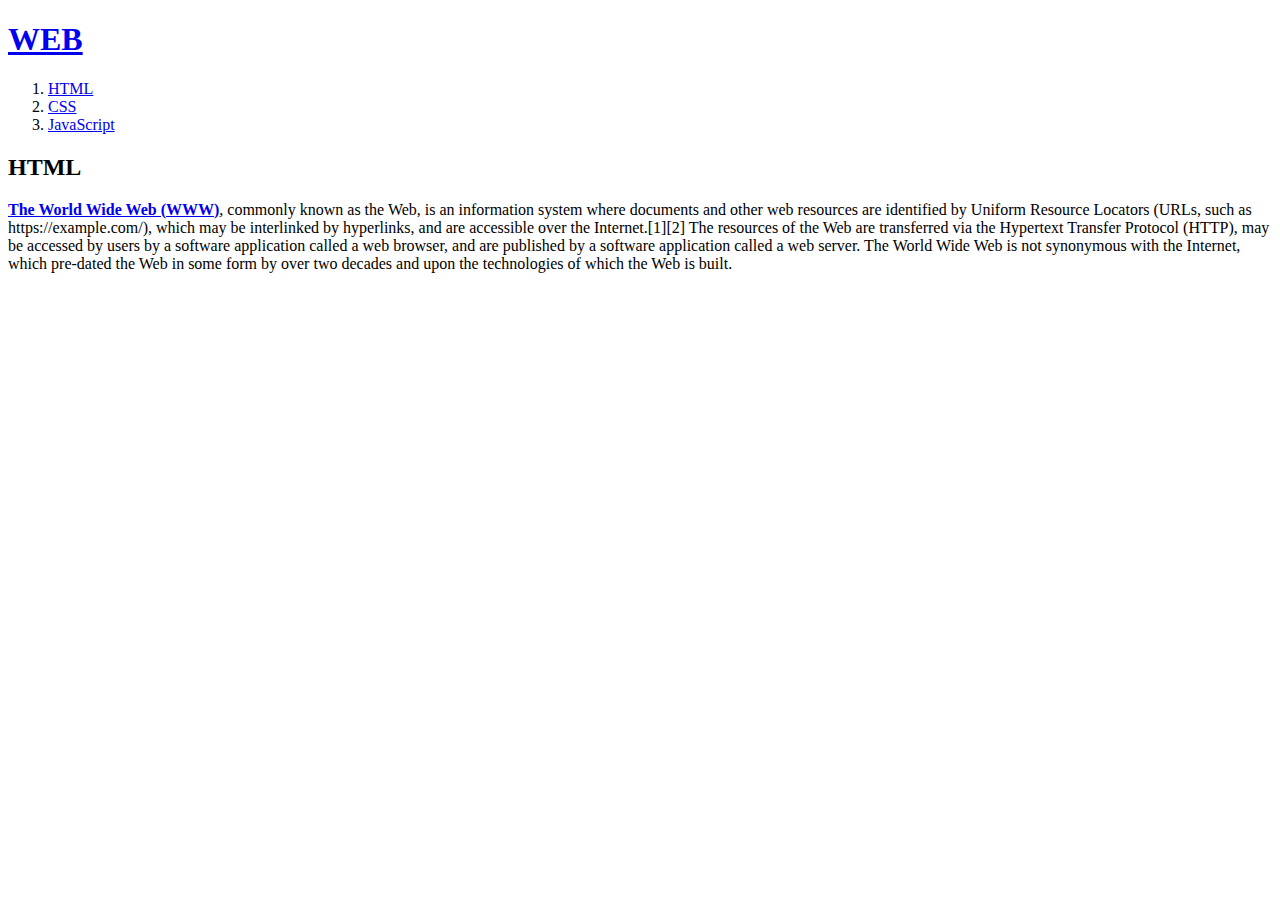
==== index.html @ 0d749e67 "first version" ====
<!doctype html>
<html>
<head>
  <title>WEB - Welcome</title>
  <meta charset="utf-8">
</head>

<body>
  <h1><a href="index.html">WEB</a></h1>
  <ol>
    <li><a href="1.html">HTML</a></li>
    <li><a href="2.html">CSS</a></li>
    <li><a href="3.html">JavaScript</a></li>
  </ol>

  <h2>HTML</h2>
  <p>
    <strong><u><a href="https://en.wikipedia.org/wiki/World_Wide_Web" target="_blank" title="wikipedia">The World Wide Web (WWW)</strong></u></a>, commonly known as the Web, is an information system where documents and other web resources are identified by Uniform Resource Locators (URLs, such as https://example.com/), which may be interlinked by hyperlinks, and are accessible over the Internet.[1][2] The resources of the Web are transferred via the Hypertext Transfer Protocol (HTTP), may be accessed by users by a software application called a web browser, and are published by a software application called a web server. The World Wide Web is not synonymous with the Internet, which pre-dated the Web in some form by over two decades and upon the technologies of which the Web is built.
  </P>
</body>
</html>
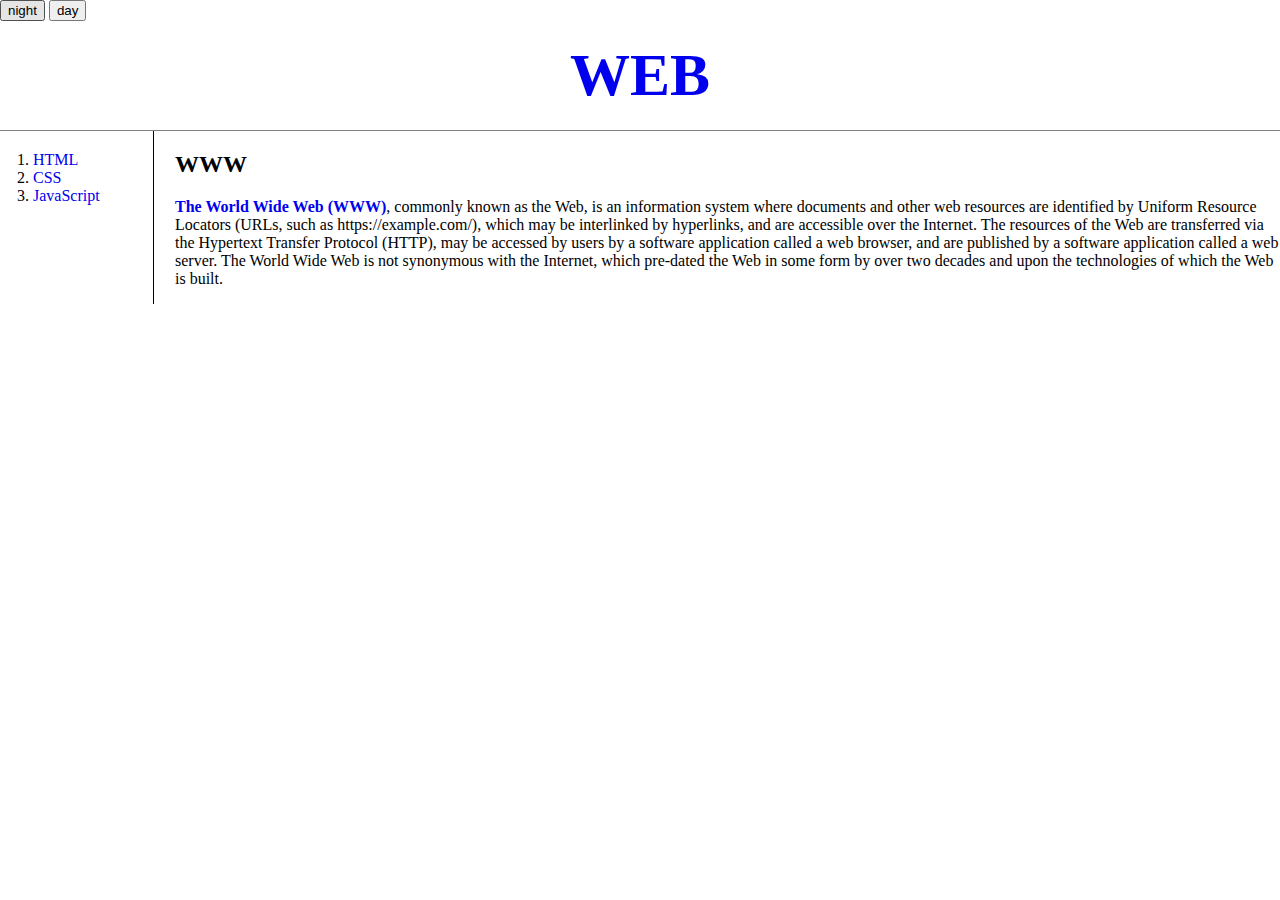
==== commit 79383430: "Add files via upload" ====
--- a/index.html
+++ b/index.html
@@ -3,19 +3,41 @@
 <head>
   <title>WEB - Welcome</title>
   <meta charset="utf-8">
+  <link rel="stylesheet" href="style.css">
+
 </head>
 
 <body>
-  <h1><a href="index.html">WEB</a></h1>
-  <ol>
-    <li><a href="1.html">HTML</a></li>
-    <li><a href="2.html">CSS</a></li>
-    <li><a href="3.html">JavaScript</a></li>
-  </ol>
+    <input type="button" value="night" onclick="
+    document.querySelector('body').style.backgroundColor='black';
+    document.querySelector('body').style.color='white';
+    ">
+    <input type="button" value="day" onclick="
+    document.querySelector('body').style.backgroundColor='white';
+    document.querySelector('body').style.color='black';
+    ">
+    <h1><a href="index.html">WEB</a></h1>
+    <div id="grid">
+      <ol>
+        <li><a href="1.html">HTML</a></li>
+        <li><a href="2.html">CSS</a></li>
+        <li><a href="3.html">JavaScript</a></li>
+      </ol>
+    <!--
+      <ol>
+        <li><a href="1.html"><font color="black">HTML</font></a></li>
+        <li><a href="2.html"><font color="black">CSS</font></a></li>
+        <li><a href="3.html"><font color="black">JavaScript</font></a></li>
+      </ol>
+    -->
+      <div id="article">
+        <h2>WWW</h2>
+        <p>
+          <strong><a href="https://en.wikipedia.org/wiki/World_Wide_Web" target="_blank" title="wikipedia">The World Wide Web (WWW)</strong></a>, commonly known as the Web, is an information system where documents and other web resources are identified by Uniform Resource Locators (URLs, such as https://example.com/), which may be interlinked by hyperlinks, and are accessible over the Internet. The resources of the Web are transferred via the Hypertext Transfer Protocol (HTTP), may be accessed by users by a software application called a web browser, and are published by a software application called a web server. The World Wide Web is not synonymous with the Internet, which pre-dated the Web in some form by over two decades and upon the technologies of which the Web is built.
+        </P>
+      </div>
+  </div>
 
-  <h2>HTML</h2>
-  <p>
-    <strong><u><a href="https://en.wikipedia.org/wiki/World_Wide_Web" target="_blank" title="wikipedia">The World Wide Web (WWW)</strong></u></a>, commonly known as the Web, is an information system where documents and other web resources are identified by Uniform Resource Locators (URLs, such as https://example.com/), which may be interlinked by hyperlinks, and are accessible over the Internet.[1][2] The resources of the Web are transferred via the Hypertext Transfer Protocol (HTTP), may be accessed by users by a software application called a web browser, and are published by a software application called a web server. The World Wide Web is not synonymous with the Internet, which pre-dated the Web in some form by over two decades and upon the technologies of which the Web is built.
-  </P>
+
 </body>
 </html>
--- a/style.css
+++ b/style.css
@@ -0,0 +1,41 @@
+  #grid{
+  display: grid;
+  grid-template-columns: 150px 1fr;
+  }
+  #grid ol{
+  padding-left: 33px;
+  }
+  #article{
+  padding-left: 25px;
+  }
+  a {
+  text-decoration: none;
+  }
+  h1 {
+  font-size: 60px;
+  text-align: center;
+  border-bottom: 1px solid gray;
+  margin:0;
+  padding:20px;
+  }
+  ol{
+  border-right:1px solid;
+  width:100px;
+  margin:0;
+  padding:20px;
+  padding-left: 33px;
+  }
+
+  body{
+  margin:0;
+  }
+  @media(max-width:800px){
+  #grid{
+  display:block;
+  }
+  ol{
+  border-right:none;
+  }
+  h1 {
+  border-bottom:none;
+  }
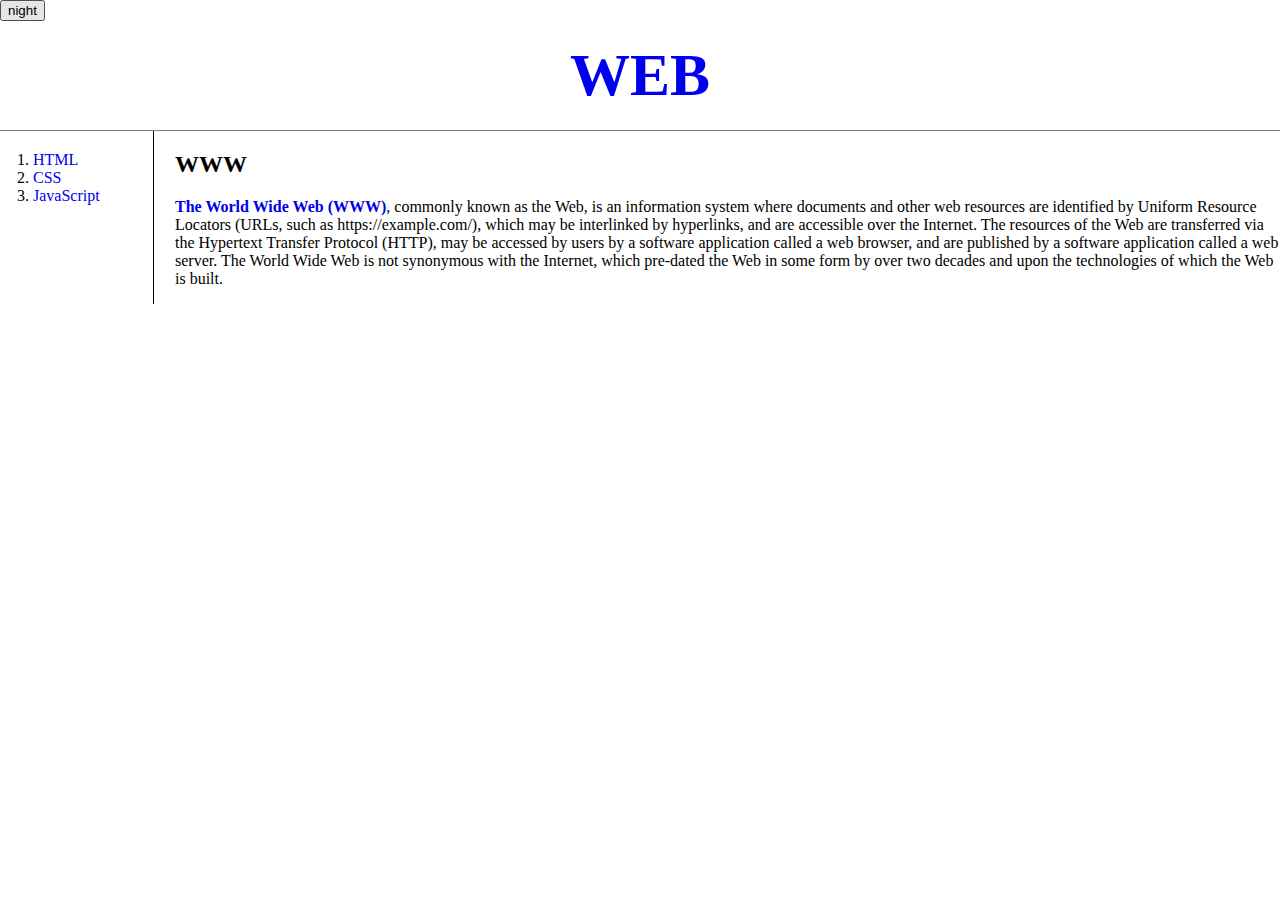
==== commit 10511918: "Add files via upload" ====
--- a/index.html
+++ b/index.html
@@ -8,28 +8,27 @@
 </head>
 
 <body>
-    <input type="button" value="night" onclick="
-    document.querySelector('body').style.backgroundColor='black';
-    document.querySelector('body').style.color='white';
-    ">
-    <input type="button" value="day" onclick="
-    document.querySelector('body').style.backgroundColor='white';
-    document.querySelector('body').style.color='black';
-    ">
-    <h1><a href="index.html">WEB</a></h1>
+    <input id="night_day" type="button" value="night" onclick="
+      if(document.querySelector('#night_day').value === 'night'){
+        document.querySelector('body').style.backgroundColor='black';
+        document.querySelector('body').style.color = 'white';
+        document.querySelector('#night_day').value = 'day';
+    } else {
+        document.querySelector('body').style.backgroundColor='white';
+        document.querySelector('body').style.color = 'black';
+        document.querySelector('#night_day').value = 'night';
+    }
+  ">
+
+     <h1><a href="index.html">WEB</a></h1>
+
     <div id="grid">
       <ol>
         <li><a href="1.html">HTML</a></li>
         <li><a href="2.html">CSS</a></li>
         <li><a href="3.html">JavaScript</a></li>
       </ol>
-    <!--
-      <ol>
-        <li><a href="1.html"><font color="black">HTML</font></a></li>
-        <li><a href="2.html"><font color="black">CSS</font></a></li>
-        <li><a href="3.html"><font color="black">JavaScript</font></a></li>
-      </ol>
-    -->
+
       <div id="article">
         <h2>WWW</h2>
         <p>
